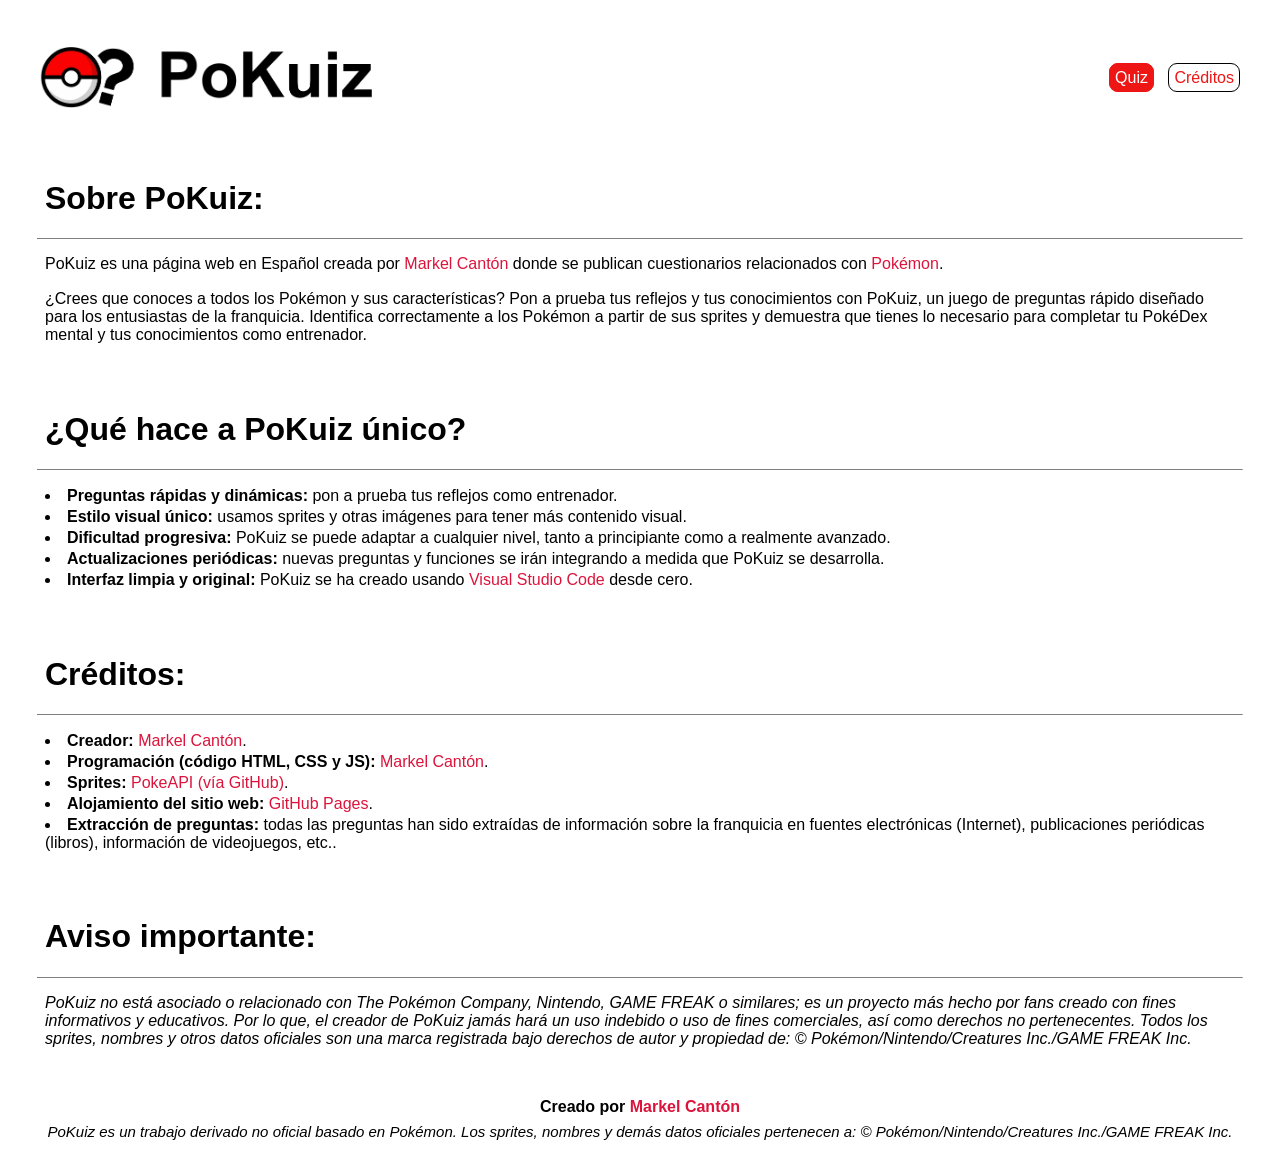
==== about/index.html @ 792b6600 "Update index.html to v1.1 * feat: added anti-cheat (dev tools are now locked)" ====
<html lang="es">
    <head>
        <meta name="viewport" content="width=device-width, initial-scale=1.0">
        <title>PoKuiz</title>
        <link rel="icon" type="image/png" href="../img/logo/pokuizT.png">
        <link rel="stylesheet" href="../css/style.css">
    </head>
    <body>
        <header>
            <img src="../img/logo/pokuizLogo.png" title="Logotipo de PoKuiz">
            <nav class="nav-buttons">
                <a href="..">Quiz</a>
                <a href="" class="active">Créditos</a>
            </nav>
        </header>
        <main>
            <h1>Sobre PoKuiz:</h1>
            <hr size="1">
            <p>
                PoKuiz es una página web en Español creada por <a target="_blank" href="https://github.com/markelcanton/" title="https://github.com/markelcanton/">Markel Cantón</a> donde se publican cuestionarios 
                relacionados con <a target="_blank" href="https://pokemon.es/" title="https://pokemon.es/">Pokémon</a>.
            </p>
            <p>
                ¿Crees que conoces a todos los Pokémon y sus características? Pon a prueba tus reflejos y tus conocimientos con PoKuiz, un juego de preguntas rápido diseñado para los entusiastas de la franquicia. 
                Identifica correctamente a los Pokémon a partir de sus sprites y demuestra que tienes lo necesario para completar tu PokéDex mental y tus conocimientos como entrenador.
            </p>
        </main>
        <main>
            <h1>¿Qué hace a PoKuiz único?</h1><hr size="1">
            <p>
                <li><b>Preguntas rápidas y dinámicas:</b> pon a prueba tus reflejos como entrenador.</li>
                <li><b>Estilo visual único:</b> usamos sprites y otras imágenes para tener más contenido visual.</li>
                <li><b>Dificultad progresiva:</b> PoKuiz se puede adaptar a cualquier nivel, tanto a principiante como a realmente avanzado.</li>
                <li><b>Actualizaciones periódicas:</b> nuevas preguntas y funciones se irán integrando a medida que PoKuiz se desarrolla.</li>
                <li><b>Interfaz limpia y original:</b> PoKuiz se ha creado usando <a target="_blank" href="https://code.visualstudio.com/" title="https://code.visualstudio.com/">Visual Studio Code</a> desde cero.</li>
            </p>
        </main>
        <main>
            <h1>Créditos:</h1>
            <hr size="1">
            <p>
                <li><b>Creador:</b> <a target="_blank" href="https://github.com/markelcanton/" title="https://github.com/markelcanton/">Markel Cantón</a>.</li>
                <li><b>Programación (código HTML, CSS y JS):</b> <a target="_blank" href="https://github.com/markelcanton/" title="https://github.com/markelcanton/">Markel Cantón</a>.</li>
                <li><b>Sprites:</b> <a target="_blank" href="https://github.com/PokeAPI/sprites" title="https://github.com/PokeAPI/sprites">PokeAPI (vía GitHub)</a>.</li>
                <li><b>Alojamiento del sitio web:</b> <a target="_blank" href="https://docs.github.com/pages" title="https://docs.github.com/pages">GitHub Pages</a>.</li>
                <li><b>Extracción de preguntas:</b> todas las preguntas han sido extraídas de información sobre la franquicia en fuentes electrónicas (Internet), 
                publicaciones periódicas (libros), información de videojuegos, etc.</a>.</li>
            </p>
        </main>
        <main>
            <h1>Aviso importante:</h1>
            <hr size="1">
            <p>
                <i>PoKuiz no está asociado o relacionado con The Pokémon Company, Nintendo, GAME FREAK o similares; es un proyecto más hecho por fans creado con fines informativos y 
                educativos. Por lo que, el creador de PoKuiz jamás hará un uso indebido o uso de fines comerciales, así como derechos no pertenecentes. Todos los sprites, nombres y otros datos oficiales 
                son una marca registrada bajo derechos de autor y propiedad de: © Pokémon/Nintendo/Creatures Inc./GAME FREAK Inc.</i>
            </p>
        </main>
        <footer>
            <b>Creado por <a target="_blank" href="https://github.com/markelcanton/" title="https://github.com/markelcanton/">Markel Cantón</a></b>
            <i class="disclaimer" title="Acerca de PoKuiz">PoKuiz es un trabajo derivado no oficial basado en Pokémon. Los sprites, nombres y demás datos oficiales pertenecen a: © Pokémon/Nintendo/Creatures Inc./GAME FREAK Inc.</i>
        </footer>
        <script>
        // Anti-cheat:
        (function() {
        const style = document.createElement('style');
        style.innerHTML = `
            #modal-anticheat-fixed {
                display: none;
                position: fixed;
                top: 0; left: 0; 
                width: 100%; height: 100%;
                background-color: rgba(0, 0, 0, 0.85);
                z-index: 2147483647;
                display: none; 
                justify-content: center; 
                align-items: center;
                overflow-y: auto;
                padding: 20px;
                box-sizing: border-box;
                transition: opacity 0.3s ease;
            }
            
            .anticheat-card {
                background: white; 
                padding: clamp(20px, 5vw, 40px);
                border-radius: 12px;
                max-width: 450px; 
                width: 100%;
                text-align: center;
                box-shadow: 0 20px 40px rgba(0,0,0,0.6);
                position: relative;
                margin: auto;
            }

            .anim-entrada { animation: zoomIn 0.3s ease-out forwards; }
            .anim-salida { animation: zoomOut 0.3s ease-in forwards; }
            .active-shake { animation: shake 0.4s ease-in-out; }

            .error-vibrar {
                background: #fdecea; color: #d32f2f; 
                padding: 15px; border-radius: 8px; 
                border: 1px solid #f5c6cb; 
                font-weight: bold; margin-bottom: 10px;
                font-size: clamp(0.8rem, 3vw, 1rem);
            }

            .anticheat-btn {
                background-color: #2ecc71; color: white; 
                border: none; padding: 15px;
                border-radius: 8px; cursor: pointer; 
                font-weight: bold; margin-top: 20px; 
                width: 100%; font-size: 1rem;
            }

            @keyframes zoomIn { from { opacity: 0; transform: scale(0.8); } to { opacity: 1; transform: scale(1); } }
            @keyframes zoomOut { from { opacity: 1; transform: scale(1); } to { opacity: 0; transform: scale(0.8); } }
            @keyframes shake {
                0%, 100% { transform: translateX(0); }
                25% { transform: translateX(-8px); }
                75% { transform: translateX(8px); }
            }
        `;
        document.head.appendChild(style);

        const modalHTML = `
            <div id="modal-anticheat-fixed">
                <div id="anticheat-card-el" class="anticheat-card">
                    <h2 style="color: #333; margin-top: 0; font-size: clamp(1.2rem, 5vw, 1.8rem);">❌ Acción denegada</h2>
                    <div id="alert-box" class="error-vibrar">
                        Esta página contiene un anti-cheat, las funciones de desarrollador están deshabilitadas.
                    </div>
                    <p style="color: #444; margin-top: 15px; font-size: 0.95rem;">
                        Cierra las herramientas de desarrollador para continuar.
                    </p>
                    <button class="anticheat-btn" id="btn-final-close">Entendido</button>
                </div>
            </div>
        `;
        document.body.insertAdjacentHTML('beforeend', modalHTML);

        const modal = document.getElementById('modal-anticheat-fixed');
        const card = document.getElementById('anticheat-card-el');
        const btn = document.getElementById('btn-final-close');
        const alertBox = document.getElementById('alert-box');

        function lockHTML() {
            if (modal.style.display === 'flex') {
                alertBox.classList.remove('active-shake');
                void alertBox.offsetWidth;
                alertBox.classList.add('active-shake');
            } else {
                modal.style.display = 'flex';
                modal.style.opacity = '1';
                card.classList.remove('anim-salida');
                card.classList.add('anim-entrada');
                document.body.classList.add('anticheat-locked');
            }
            debugger; 
        }

        function unlockAntiCheat() {
            card.classList.remove('anim-entrada');
            card.classList.add('anim-salida');
            modal.style.opacity = '0';
            setTimeout(() => {
                modal.style.display = 'none';
                document.body.classList.remove('anticheat-locked');
            }, 300);
        }

        function verify() {
            const threshold = 160;
            const isDevToolsOpen = window.outerWidth - window.innerWidth > threshold || 
                                window.outerHeight - window.innerHeight > threshold;
            if (isDevToolsOpen) {
                lockHTML();
            }
        }

        btn.addEventListener('click', () => {
            unlockAntiCheat();
            setTimeout(verify, 400); 
        });

        window.addEventListener('resize', verify);
        setInterval(verify, 1000); 

        // Bloqueo de teclas (F12, Ctrl+Shift+I, Ctrl+U...):
        window.addEventListener('keydown', (e) => {
            if (e.keyCode === 123 || (e.ctrlKey && e.shiftKey && (e.keyCode === 73 || e.keyCode === 74)) || (e.ctrlKey && e.keyCode === 85)) {
                e.preventDefault();
                lockHTML();
            }
        });

        // Bloqueo de opciones con clic derecho:
        window.addEventListener('contextmenu', (e) => { e.preventDefault(); });
        })();

        // Load 0.2s fade:
        window.addEventListener('DOMContentLoaded', () => {
        document.body.classList.add('loaded');
        });
        </script>
    </body>
</html>
---- css/style.css ----
html {
    background-image: url('https://assetsio.gnwcdn.com/Leyendas-Pokemon-ZA_HKgfL7m.jpg');
    background-size: cover;
    background-position: center;
    background-repeat: no-repeat;
    background-attachment: fixed;
    padding: 0;
}

body {
    font-family: Arial, Helvetica, sans-serif;
    display: grid;
    grid-template-rows: auto 1fr auto;
    min-height: calc(100vh - 40px);
    margin: 0;
    gap: 18px;
    box-sizing: border-box;
    padding: 20px;
}

header {
    background-color: white;
    padding: 0;
    padding-left: 10px;
    padding-right: 10px;
    display: flex;
    align-items: center;
    border-radius: 15px;
}

header > img {
    width: 350px;
}

header > nav.nav-buttons {
    margin-left: auto;
}

nav.nav-buttons a {
    margin-right: 10px;
    padding: 5px 12px;
}

nav.nav-buttons a:not(:last-child) {
    margin-right: 10px;
}

header > nav.nav-buttons > a {
    padding: 5px;
    background-color: rgb(238, 21, 21);
    text-decoration: none;
    color: white;
    border-radius: 9px;

    border-style: solid;
    border-width: 1px;
    border-color: rgb(238, 21, 21);
    transition: 0.25s;
}

header > nav.nav-buttons > a.active {
    background-color: white;
    color: rgb(238, 21, 21);

    border-style: solid;
    border-width: 1px;
    border-color: black;
}

header > nav.nav-buttons > a:hover {
    background-color: black;
    color: white;

    border-style: solid;
    border-width: 1px;
    border-color: black;
    transition: 0.25s;
}

main {
    flex-wrap: wrap;
    flex: 1;
    background-color: rgb(255, 255, 255, 0.75);
    padding: 5px;
    border-radius: 15px;
}

main > * {
    padding-left: 20px;
    padding-right: 20px;
}

footer {
    /*background-color: white;
    padding: 10px;
    padding-left: 10px;
    padding-right: 0px;
    display: flex;
    flex-direction: column;
    border-radius: 9px;
    justify-content: center;
    text-align: center;
    width: 100%;*/

    background-color: white;
    padding: 10px;
    padding-left: 10px;
    padding-right: 10px;
    display: flex;
    flex-direction: column;
    align-items: center;
    border-radius: 15px;
}

.disclaimer {
    padding-top: 7px;
    font-size: 15px;
}

main hr.quiz {
    border-color: lightgray;
    size: 1;
    margin-left: 30px;
    margin-right: 30px;
}

main:not(.quiz) hr {
    border-color: lightgray;
    size: 1;
    margin-left: 12px;
    margin-right: 12px;
}

main a {
    color: crimson;
    text-decoration: none;
}

footer a {
    color: crimson;
    text-decoration: none;
}

footer a:hover {
    color: rgb(58, 58, 255);
    transition: 0.25s;
}

main a:hover {
    color: rgb(58, 58, 255);
    transition: 0.25s;
}

main li {
    margin-bottom: 3px;
}

main p {
    margin-bottom: 17px;
}

@keyframes fadeIn {
    from {
        opacity: 0;
        transform: translateY(10px);
    }
    to {
        opacity: 1;
        transform: translateY(0);
    }
}

body {
    opacity: 0;
}

body.loaded {
    opacity: 1;
    transition: opacity 0.2s ease-out;
    animation: fadeIn 0.2s ease-out forwards;
}

header { animation-delay: 0.1s; }
main { animation-delay: 0.3s; }
footer { animation-delay: 0.5s; }

@media (max-width: 600px) {
    header {
        flex-direction: column;
        padding: 15px;
        text-align: center;
    }

    header > img {
        width: 80%;
        margin-bottom: 15px;
    }

    header > nav.nav-buttons {
        margin-left: 0;
        display: flex;
        gap: 5px;
    }

    body {
        padding: 10px;
    }

    main > * {
        padding-left: 15px;
        padding-right: 15px;
    }
}
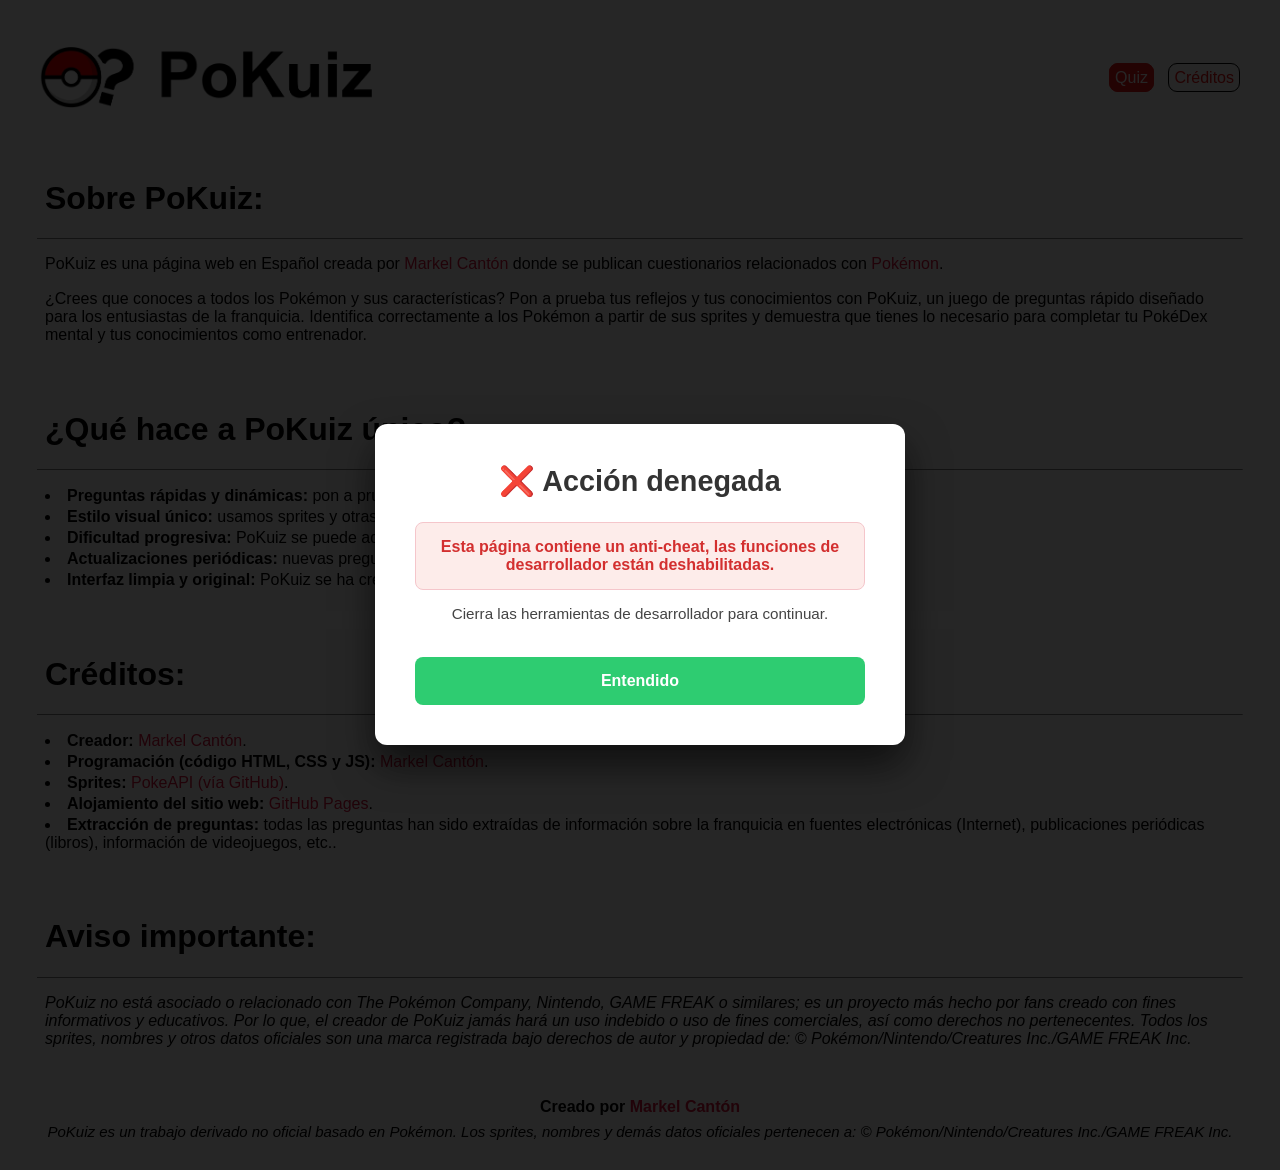
==== commit 913ef36e: "Update index.html to v1.11 * fix: fixed anti-cheat opening multiple times on Android and iOS and cou" ====
--- a/about/index.html
+++ b/about/index.html
@@ -63,144 +63,155 @@
         <script>
         // Anti-cheat:
         (function() {
-        const style = document.createElement('style');
-        style.innerHTML = `
-            #modal-anticheat-fixed {
-                display: none;
-                position: fixed;
-                top: 0; left: 0; 
-                width: 100%; height: 100%;
-                background-color: rgba(0, 0, 0, 0.85);
-                z-index: 2147483647;
-                display: none; 
-                justify-content: center; 
-                align-items: center;
-                overflow-y: auto;
-                padding: 20px;
-                box-sizing: border-box;
-                transition: opacity 0.3s ease;
-            }
-            
-            .anticheat-card {
-                background: white; 
-                padding: clamp(20px, 5vw, 40px);
-                border-radius: 12px;
-                max-width: 450px; 
-                width: 100%;
-                text-align: center;
-                box-shadow: 0 20px 40px rgba(0,0,0,0.6);
-                position: relative;
-                margin: auto;
-            }
-
-            .anim-entrada { animation: zoomIn 0.3s ease-out forwards; }
-            .anim-salida { animation: zoomOut 0.3s ease-in forwards; }
-            .active-shake { animation: shake 0.4s ease-in-out; }
-
-            .error-vibrar {
-                background: #fdecea; color: #d32f2f; 
-                padding: 15px; border-radius: 8px; 
-                border: 1px solid #f5c6cb; 
-                font-weight: bold; margin-bottom: 10px;
-                font-size: clamp(0.8rem, 3vw, 1rem);
-            }
-
-            .anticheat-btn {
-                background-color: #2ecc71; color: white; 
-                border: none; padding: 15px;
-                border-radius: 8px; cursor: pointer; 
-                font-weight: bold; margin-top: 20px; 
-                width: 100%; font-size: 1rem;
-            }
-
-            @keyframes zoomIn { from { opacity: 0; transform: scale(0.8); } to { opacity: 1; transform: scale(1); } }
-            @keyframes zoomOut { from { opacity: 1; transform: scale(1); } to { opacity: 0; transform: scale(0.8); } }
-            @keyframes shake {
-                0%, 100% { transform: translateX(0); }
-                25% { transform: translateX(-8px); }
-                75% { transform: translateX(8px); }
-            }
-        `;
-        document.head.appendChild(style);
-
-        const modalHTML = `
-            <div id="modal-anticheat-fixed">
-                <div id="anticheat-card-el" class="anticheat-card">
-                    <h2 style="color: #333; margin-top: 0; font-size: clamp(1.2rem, 5vw, 1.8rem);">❌ Acción denegada</h2>
-                    <div id="alert-box" class="error-vibrar">
-                        Esta página contiene un anti-cheat, las funciones de desarrollador están deshabilitadas.
+            const style = document.createElement('style');
+            style.innerHTML = `
+                #modal-anticheat-fixed {
+                    display: none;
+                    position: fixed;
+                    top: 0; left: 0; 
+                    width: 100%; height: 100%;
+                    background-color: rgba(0, 0, 0, 0.85);
+                    z-index: 2147483647;
+                    display: none; 
+                    justify-content: center; 
+                    align-items: center;
+                    overflow-y: auto;
+                    padding: 20px;
+                    box-sizing: border-box;
+                    transition: opacity 0.3s ease;
+                }
+                
+                .anticheat-card {
+                    background: white; 
+                    padding: clamp(20px, 5vw, 40px);
+                    border-radius: 12px;
+                    max-width: 450px; 
+                    width: 100%;
+                    text-align: center;
+                    box-shadow: 0 20px 40px rgba(0,0,0,0.6);
+                    position: relative;
+                    margin: auto;
+                }
+
+                .anim-entrada { animation: zoomIn 0.3s ease-out forwards; }
+                .anim-salida { animation: zoomOut 0.3s ease-in forwards; }
+                .active-shake { animation: shake 0.4s ease-in-out; }
+
+                .error-vibrar {
+                    background: #fdecea; color: #d32f2f; 
+                    padding: 15px; border-radius: 8px; 
+                    border: 1px solid #f5c6cb; 
+                    font-weight: bold; margin-bottom: 10px;
+                    font-size: clamp(0.8rem, 3vw, 1rem);
+                }
+
+                .anticheat-btn {
+                    background-color: #2ecc71; color: white; 
+                    border: none; padding: 15px;
+                    border-radius: 8px;
+                    cursor: pointer; 
+                    font-weight: bold; margin-top: 20px; 
+                    width: 100%; font-size: 1rem;
+                }
+
+                @keyframes zoomIn { from { opacity: 0; transform: scale(0.8); } to { opacity: 1; transform: scale(1); } }
+                @keyframes zoomOut { from { opacity: 1; transform: scale(1); } to { opacity: 0; transform: scale(0.8); } }
+                @keyframes shake {
+                    0%, 100% { transform: translateX(0); }
+                    25% { transform: translateX(-8px); }
+                    75% { transform: translateX(8px); }
+                }
+            `;
+            document.head.appendChild(style);
+
+            const modalHTML = `
+                <div id="modal-anticheat-fixed">
+                    <div id="anticheat-card-el" class="anticheat-card">
+                        <h2 style="color: #333; margin-top: 0; font-size: clamp(1.2rem, 5vw, 1.8rem);">❌ Acción denegada</h2>
+                        <div id="alert-box" class="error-vibrar">
+                            Esta página contiene un anti-cheat, las funciones de desarrollador están deshabilitadas.
+                        </div>
+                        <p style="color: #444; margin-top: 15px; font-size: 0.95rem;">
+                            Cierra las herramientas de desarrollador para continuar.
+                        </p>
+                        <button class="anticheat-btn" id="btn-final-close">Entendido</button>
                     </div>
-                    <p style="color: #444; margin-top: 15px; font-size: 0.95rem;">
-                        Cierra las herramientas de desarrollador para continuar.
-                    </p>
-                    <button class="anticheat-btn" id="btn-final-close">Entendido</button>
                 </div>
-            </div>
-        `;
-        document.body.insertAdjacentHTML('beforeend', modalHTML);
-
-        const modal = document.getElementById('modal-anticheat-fixed');
-        const card = document.getElementById('anticheat-card-el');
-        const btn = document.getElementById('btn-final-close');
-        const alertBox = document.getElementById('alert-box');
-
-        function lockHTML() {
-            if (modal.style.display === 'flex') {
-                alertBox.classList.remove('active-shake');
-                void alertBox.offsetWidth;
-                alertBox.classList.add('active-shake');
-            } else {
-                modal.style.display = 'flex';
-                modal.style.opacity = '1';
-                card.classList.remove('anim-salida');
-                card.classList.add('anim-entrada');
-                document.body.classList.add('anticheat-locked');
-            }
-            debugger; 
-        }
-
-        function unlockAntiCheat() {
-            card.classList.remove('anim-entrada');
-            card.classList.add('anim-salida');
-            modal.style.opacity = '0';
-            setTimeout(() => {
-                modal.style.display = 'none';
-                document.body.classList.remove('anticheat-locked');
-            }, 300);
-        }
-
-        function verify() {
-            const threshold = 160;
-            const isDevToolsOpen = window.outerWidth - window.innerWidth > threshold || 
-                                window.outerHeight - window.innerHeight > threshold;
-            if (isDevToolsOpen) {
-                lockHTML();
-            }
-        }
-
-        btn.addEventListener('click', () => {
-            unlockAntiCheat();
-            setTimeout(verify, 400); 
-        });
-
-        window.addEventListener('resize', verify);
-        setInterval(verify, 1000); 
-
-        // Bloqueo de teclas (F12, Ctrl+Shift+I, Ctrl+U...):
-        window.addEventListener('keydown', (e) => {
-            if (e.keyCode === 123 || (e.ctrlKey && e.shiftKey && (e.keyCode === 73 || e.keyCode === 74)) || (e.ctrlKey && e.keyCode === 85)) {
-                e.preventDefault();
-                lockHTML();
-            }
-        });
-
-        // Bloqueo de opciones con clic derecho:
-        window.addEventListener('contextmenu', (e) => { e.preventDefault(); });
+            `;
+            document.body.insertAdjacentHTML('beforeend', modalHTML);
+
+            const modal = document.getElementById('modal-anticheat-fixed');
+            const card = document.getElementById('anticheat-card-el');
+            const btn = document.getElementById('btn-final-close');
+            const alertBox = document.getElementById('alert-box');
+
+            function lockHTML() {
+                if (modal.style.display === 'flex') {
+                    alertBox.classList.remove('active-shake');
+                    void alertBox.offsetWidth;
+                    alertBox.classList.add('active-shake');
+                } else {
+                    modal.style.display = 'flex';
+                    modal.style.opacity = '1';
+                    card.classList.remove('anim-salida');
+                    card.classList.add('anim-entrada');
+                    document.body.classList.add('anticheat-locked');
+                }
+                debugger; 
+            }
+
+            function unlockAntiCheat() {
+                card.classList.remove('anim-entrada');
+                card.classList.add('anim-salida');
+                modal.style.opacity = '0';
+                setTimeout(() => {
+                    modal.style.display = 'none';
+                    document.body.classList.remove('anticheat-locked');
+                }, 300);
+            }
+
+            const touchScreen = 'ontouchstart' in window || navigator.maxTouchPoints > 0;
+
+            function verify() {
+                if (touchScreen) return;
+
+                const threshold = 160;
+                const widthDiff = Math.abs(window.outerWidth - window.innerWidth);
+                const heightDiff = Math.abs(window.outerHeight - window.innerHeight);
+
+                if (widthDiff > threshold || heightDiff > threshold) {
+                    lockHTML();
+                }
+            }
+
+            if (!touchScreen) {
+                window.addEventListener('resize', verify);
+                setInterval(verify, 1000);
+            }
+
+            btn.addEventListener('click', () => {
+                unlockAntiCheat();
+                setTimeout(verify, 400); 
+            });
+
+            window.addEventListener('resize', verify);
+            setInterval(verify, 1000); 
+
+            // Bloqueo de teclas (F12, Ctrl+Shift+I, Ctrl+U...):
+            window.addEventListener('keydown', (e) => {
+                if (e.keyCode === 123 || (e.ctrlKey && e.shiftKey && (e.keyCode === 73 || e.keyCode === 74)) || (e.ctrlKey && e.keyCode === 85)) {
+                    e.preventDefault();
+                    lockHTML();
+                }
+            });
+
+            // Bloqueo de opciones con clic derecho:
+            window.addEventListener('contextmenu', (e) => { e.preventDefault(); });
         })();
 
         // Load 0.2s fade:
         window.addEventListener('DOMContentLoaded', () => {
-        document.body.classList.add('loaded');
+            document.body.classList.add('loaded');
         });
         </script>
     </body>
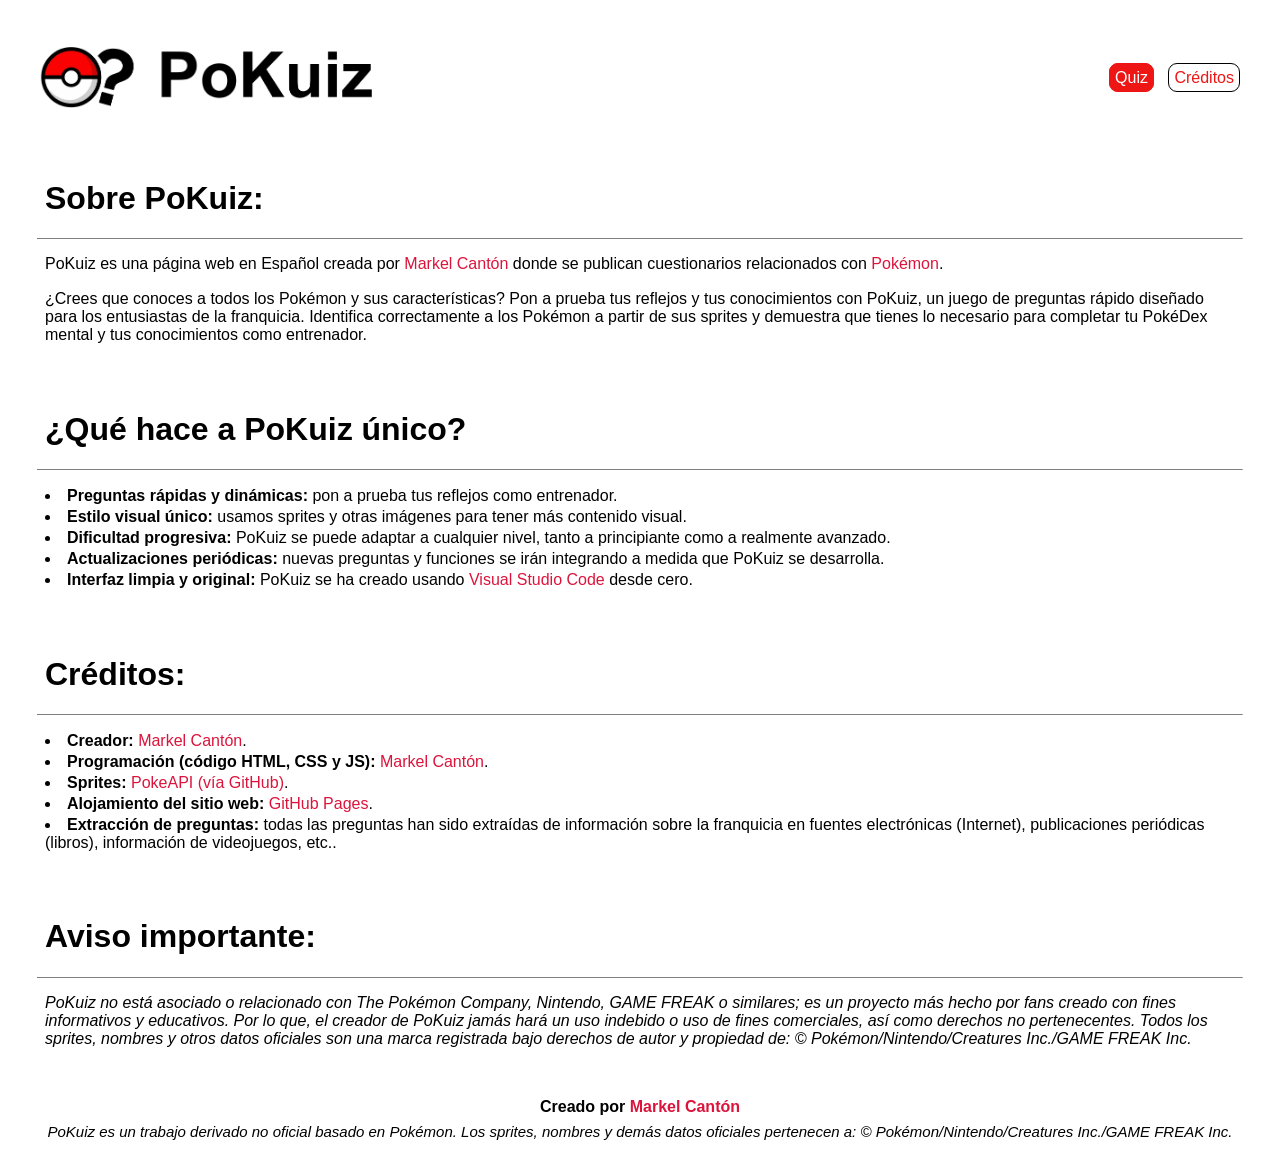
==== commit 0e0ed789: "Update about/index.html to v1.2 * fix: fixed some issues with the anti-cheat" ====
--- a/about/index.html
+++ b/about/index.html
@@ -4,10 +4,11 @@
         <title>PoKuiz</title>
         <link rel="icon" type="image/png" href="../img/logo/pokuizT.png">
         <link rel="stylesheet" href="../css/style.css">
+        <link rel="stylesheet" href="../css/anticheat.css">
     </head>
     <body>
         <header>
-            <img src="../img/logo/pokuizLogo.png" title="Logotipo de PoKuiz">
+            <img src="../img/logo/pokuizLogo.png" title="Logotipo de PoKuiz" alt="Logotipo de PoKuiz">
             <nav class="nav-buttons">
                 <a href="..">Quiz</a>
                 <a href="" class="active">Créditos</a>
@@ -64,64 +65,6 @@
         // Anti-cheat:
         (function() {
             const style = document.createElement('style');
-            style.innerHTML = `
-                #modal-anticheat-fixed {
-                    display: none;
-                    position: fixed;
-                    top: 0; left: 0; 
-                    width: 100%; height: 100%;
-                    background-color: rgba(0, 0, 0, 0.85);
-                    z-index: 2147483647;
-                    display: none; 
-                    justify-content: center; 
-                    align-items: center;
-                    overflow-y: auto;
-                    padding: 20px;
-                    box-sizing: border-box;
-                    transition: opacity 0.3s ease;
-                }
-                
-                .anticheat-card {
-                    background: white; 
-                    padding: clamp(20px, 5vw, 40px);
-                    border-radius: 12px;
-                    max-width: 450px; 
-                    width: 100%;
-                    text-align: center;
-                    box-shadow: 0 20px 40px rgba(0,0,0,0.6);
-                    position: relative;
-                    margin: auto;
-                }
-
-                .anim-entrada { animation: zoomIn 0.3s ease-out forwards; }
-                .anim-salida { animation: zoomOut 0.3s ease-in forwards; }
-                .active-shake { animation: shake 0.4s ease-in-out; }
-
-                .error-vibrar {
-                    background: #fdecea; color: #d32f2f; 
-                    padding: 15px; border-radius: 8px; 
-                    border: 1px solid #f5c6cb; 
-                    font-weight: bold; margin-bottom: 10px;
-                    font-size: clamp(0.8rem, 3vw, 1rem);
-                }
-
-                .anticheat-btn {
-                    background-color: #2ecc71; color: white; 
-                    border: none; padding: 15px;
-                    border-radius: 8px;
-                    cursor: pointer; 
-                    font-weight: bold; margin-top: 20px; 
-                    width: 100%; font-size: 1rem;
-                }
-
-                @keyframes zoomIn { from { opacity: 0; transform: scale(0.8); } to { opacity: 1; transform: scale(1); } }
-                @keyframes zoomOut { from { opacity: 1; transform: scale(1); } to { opacity: 0; transform: scale(0.8); } }
-                @keyframes shake {
-                    0%, 100% { transform: translateX(0); }
-                    25% { transform: translateX(-8px); }
-                    75% { transform: translateX(8px); }
-                }
-            `;
             document.head.appendChild(style);
 
             const modalHTML = `
@@ -170,7 +113,9 @@
                 }, 300);
             }
 
-            const touchScreen = 'ontouchstart' in window || navigator.maxTouchPoints > 0;
+            const touchScreen = 'ontouchstart' in window ||
+                                navigator.maxTouchPoints > 0;
+                                window.matchMedia("(pointer: coarse)").matches;
 
             function verify() {
                 if (touchScreen) return;
@@ -179,10 +124,38 @@
                 const widthDiff = Math.abs(window.outerWidth - window.innerWidth);
                 const heightDiff = Math.abs(window.outerHeight - window.innerHeight);
 
+                let devToolsOpen = false;
+                const devToolsDetector = /./;
+                devToolsDetector.toString = function() {
+                    devToolsOpen = true;
+                };
+
                 if (widthDiff > threshold || heightDiff > threshold) {
-                    lockHTML();
+                    if (widthDiff > 500 || heightDiff > 500) return;
+                    lockHTML(); 
                 }
             }
+
+            window.addEventListener('dragstart', (e) => {
+                if (e.target.closest('.drag-item')) {
+                    return; 
+                }
+
+                e.preventDefault(); 
+            }, false);
+
+            window.addEventListener('drop', (e) => {
+                if (!e.target.closest('.drag-container')) {
+                    e.preventDefault();
+                }
+            }, false);
+
+            window.addEventListener('dragover', (e) => {
+                if (!e.target.closest('.drag-container')) {
+                    e.preventDefault;
+                }
+            }, false);
+
 
             if (!touchScreen) {
                 window.addEventListener('resize', verify);
--- a/css/anticheat.css
+++ b/css/anticheat.css
@@ -0,0 +1,117 @@
+#modal-anticheat-fixed {
+    display: none;
+    position: fixed;
+    top: 0;
+    left: 0;
+    width: 100%;
+    height: 100%;
+    background-color: rgba(0, 0, 0, 0.85);
+    z-index: 2147483647;
+    display: none;
+    justify-content: center;
+    align-items: center;
+    overflow-y: auto;
+    padding: 20px;
+    box-sizing: border-box;
+    transition: opacity 0.3s ease;
+}
+
+.anticheat-card {
+    background: white;
+    padding: clamp(20px, 5vw, 40px);
+    border-radius: 12px;
+    max-width: 450px;
+    width: 100%;
+    text-align: center;
+    box-shadow: 0 20px 40px rgba(0, 0, 0, 0.6);
+    position: relative;
+    margin: auto;
+}
+
+.anim-entrada {
+    animation: zoomIn 0.3s ease-out forwards;
+}
+
+.anim-salida {
+    animation: zoomOut 0.3s ease-in forwards;
+}
+
+.active-shake {
+    animation: shake 0.4s ease-in-out;
+}
+
+.error-vibrar {
+    background: #fdecea;
+    color: #d32f2f;
+    padding: 15px;
+    border-radius: 8px;
+    border: 1px solid #f5c6cb;
+    font-weight: bold;
+    margin-bottom: 10px;
+    font-size: clamp(0.8rem, 3vw, 1rem);
+}
+
+.anticheat-btn {
+    background: linear-gradient(145deg, #1ba8bb, #1c7ea5);
+    color: white;
+    border: none;
+    padding: 15px;
+    cursor: pointer;
+    font-weight: bold;
+    margin-top: 20px;
+    width: 100%;
+    font-size: 1rem;
+    min-width: 180px;
+    border-radius: 50px;
+    text-transform: uppercase;
+    transition: all 0.3s ease;
+    box-shadow: 0 4px 6px rgba(0, 0, 0, 0.1);
+}
+
+.anticheat-btn:hover {
+    transform: translateY(-2px);
+    box-shadow: 0 6px 12px rgba(0, 0, 0, 0.2);
+}
+
+.anticheat-btn:active {
+    background: linear-gradient(145deg, #175e68, #0e4e68);
+    transform: scale(0.99);
+}
+
+@keyframes zoomIn {
+    from {
+        opacity: 0;
+        transform: scale(0.8);
+    }
+
+    to {
+        opacity: 1;
+        transform: scale(1);
+    }
+}
+
+@keyframes zoomOut {
+    from {
+        opacity: 1;
+        transform: scale(1);
+    }
+
+    to {
+        opacity: 0;
+        transform: scale(0.8);
+    }
+}
+
+@keyframes shake {
+    0%, 100% {
+        transform: translateX(0);
+    }
+
+    25% {
+        transform: translateX(-8px);
+    }
+
+    75% {
+        transform: translateX(8px);
+    }
+}
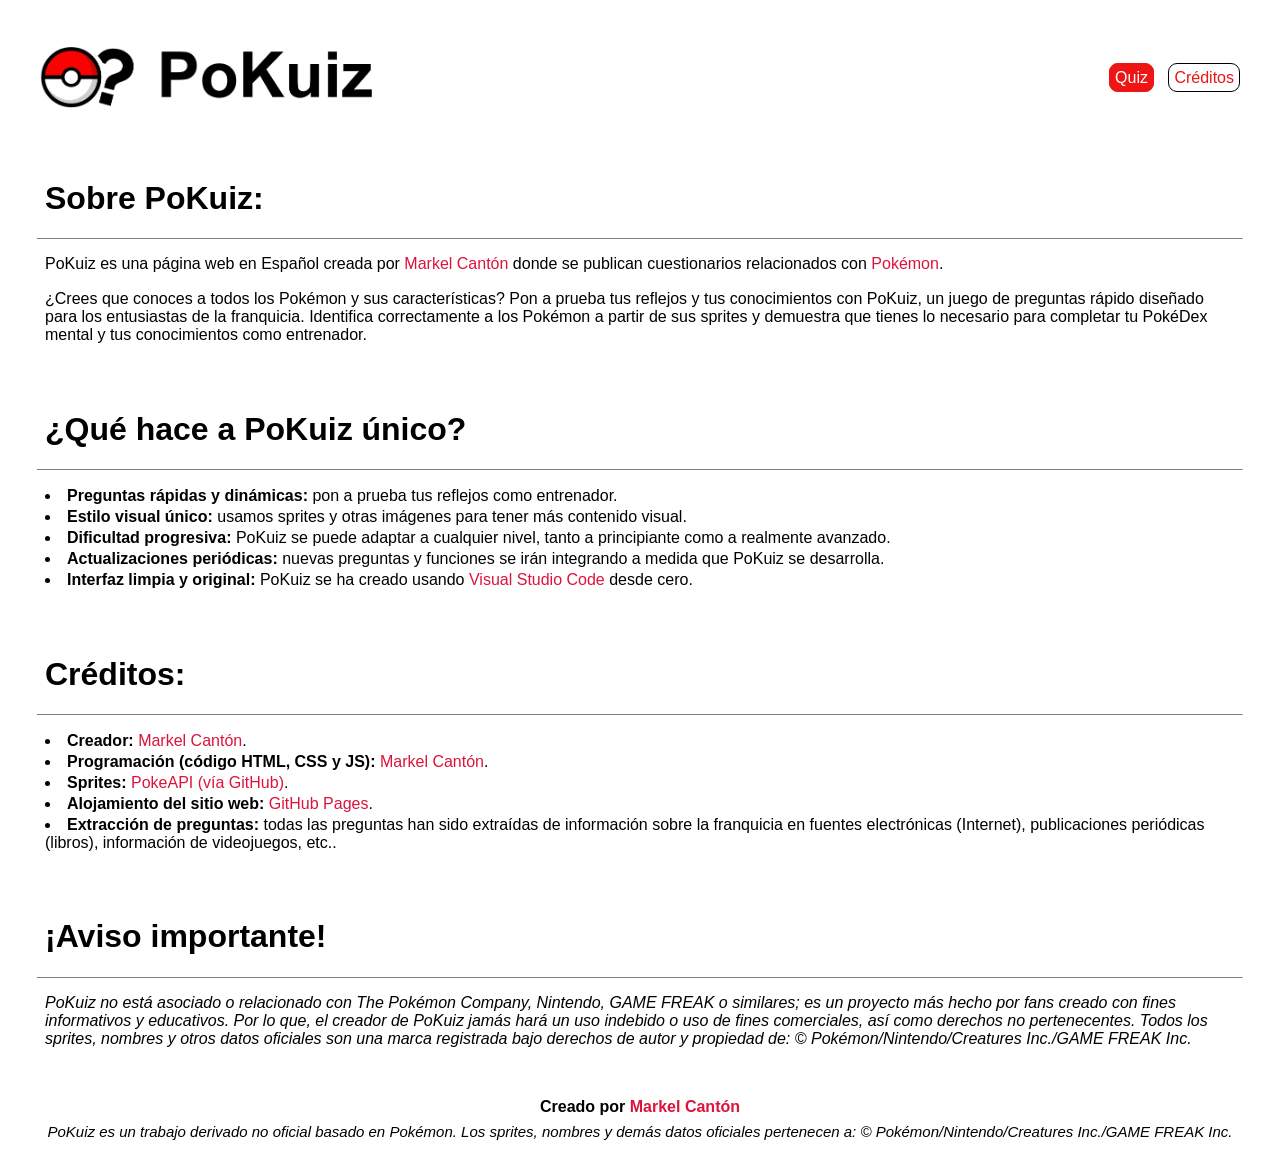
==== commit 6fd3a77b: "Update index.html to v1.3 * feat: optimized HTML code" ====
--- a/about/index.html
+++ b/about/index.html
@@ -19,7 +19,7 @@
             <hr size="1">
             <p>
                 PoKuiz es una página web en Español creada por <a target="_blank" href="https://github.com/markelcanton/" title="https://github.com/markelcanton/">Markel Cantón</a> donde se publican cuestionarios 
-                relacionados con <a target="_blank" href="https://pokemon.es/" title="https://pokemon.es/">Pokémon</a>.
+                relacionados con <a target="_blank" href="https://pokemon.com/" title="https://pokemon.com/">Pokémon</a>.
             </p>
             <p>
                 ¿Crees que conoces a todos los Pokémon y sus características? Pon a prueba tus reflejos y tus conocimientos con PoKuiz, un juego de preguntas rápido diseñado para los entusiastas de la franquicia. 
@@ -49,7 +49,7 @@
             </p>
         </main>
         <main>
-            <h1>Aviso importante:</h1>
+            <h1>¡Aviso importante!</h1>
             <hr size="1">
             <p>
                 <i>PoKuiz no está asociado o relacionado con The Pokémon Company, Nintendo, GAME FREAK o similares; es un proyecto más hecho por fans creado con fines informativos y 
@@ -61,131 +61,7 @@
             <b>Creado por <a target="_blank" href="https://github.com/markelcanton/" title="https://github.com/markelcanton/">Markel Cantón</a></b>
             <i class="disclaimer" title="Acerca de PoKuiz">PoKuiz es un trabajo derivado no oficial basado en Pokémon. Los sprites, nombres y demás datos oficiales pertenecen a: © Pokémon/Nintendo/Creatures Inc./GAME FREAK Inc.</i>
         </footer>
-        <script>
-        // Anti-cheat:
-        (function() {
-            const style = document.createElement('style');
-            document.head.appendChild(style);
-
-            const modalHTML = `
-                <div id="modal-anticheat-fixed">
-                    <div id="anticheat-card-el" class="anticheat-card">
-                        <h2 style="color: #333; margin-top: 0; font-size: clamp(1.2rem, 5vw, 1.8rem);">❌ Acción denegada</h2>
-                        <div id="alert-box" class="error-vibrar">
-                            Esta página contiene un anti-cheat, las funciones de desarrollador están deshabilitadas.
-                        </div>
-                        <p style="color: #444; margin-top: 15px; font-size: 0.95rem;">
-                            Cierra las herramientas de desarrollador para continuar.
-                        </p>
-                        <button class="anticheat-btn" id="btn-final-close">Entendido</button>
-                    </div>
-                </div>
-            `;
-            document.body.insertAdjacentHTML('beforeend', modalHTML);
-
-            const modal = document.getElementById('modal-anticheat-fixed');
-            const card = document.getElementById('anticheat-card-el');
-            const btn = document.getElementById('btn-final-close');
-            const alertBox = document.getElementById('alert-box');
-
-            function lockHTML() {
-                if (modal.style.display === 'flex') {
-                    alertBox.classList.remove('active-shake');
-                    void alertBox.offsetWidth;
-                    alertBox.classList.add('active-shake');
-                } else {
-                    modal.style.display = 'flex';
-                    modal.style.opacity = '1';
-                    card.classList.remove('anim-salida');
-                    card.classList.add('anim-entrada');
-                    document.body.classList.add('anticheat-locked');
-                }
-                debugger; 
-            }
-
-            function unlockAntiCheat() {
-                card.classList.remove('anim-entrada');
-                card.classList.add('anim-salida');
-                modal.style.opacity = '0';
-                setTimeout(() => {
-                    modal.style.display = 'none';
-                    document.body.classList.remove('anticheat-locked');
-                }, 300);
-            }
-
-            const touchScreen = 'ontouchstart' in window ||
-                                navigator.maxTouchPoints > 0;
-                                window.matchMedia("(pointer: coarse)").matches;
-
-            function verify() {
-                if (touchScreen) return;
-
-                const threshold = 160;
-                const widthDiff = Math.abs(window.outerWidth - window.innerWidth);
-                const heightDiff = Math.abs(window.outerHeight - window.innerHeight);
-
-                let devToolsOpen = false;
-                const devToolsDetector = /./;
-                devToolsDetector.toString = function() {
-                    devToolsOpen = true;
-                };
-
-                if (widthDiff > threshold || heightDiff > threshold) {
-                    if (widthDiff > 500 || heightDiff > 500) return;
-                    lockHTML(); 
-                }
-            }
-
-            window.addEventListener('dragstart', (e) => {
-                if (e.target.closest('.drag-item')) {
-                    return; 
-                }
-
-                e.preventDefault(); 
-            }, false);
-
-            window.addEventListener('drop', (e) => {
-                if (!e.target.closest('.drag-container')) {
-                    e.preventDefault();
-                }
-            }, false);
-
-            window.addEventListener('dragover', (e) => {
-                if (!e.target.closest('.drag-container')) {
-                    e.preventDefault;
-                }
-            }, false);
-
-
-            if (!touchScreen) {
-                window.addEventListener('resize', verify);
-                setInterval(verify, 1000);
-            }
-
-            btn.addEventListener('click', () => {
-                unlockAntiCheat();
-                setTimeout(verify, 400); 
-            });
-
-            window.addEventListener('resize', verify);
-            setInterval(verify, 1000); 
-
-            // Bloqueo de teclas (F12, Ctrl+Shift+I, Ctrl+U...):
-            window.addEventListener('keydown', (e) => {
-                if (e.keyCode === 123 || (e.ctrlKey && e.shiftKey && (e.keyCode === 73 || e.keyCode === 74)) || (e.ctrlKey && e.keyCode === 85)) {
-                    e.preventDefault();
-                    lockHTML();
-                }
-            });
-
-            // Bloqueo de opciones con clic derecho:
-            window.addEventListener('contextmenu', (e) => { e.preventDefault(); });
-        })();
-
-        // Load 0.2s fade:
-        window.addEventListener('DOMContentLoaded', () => {
-            document.body.classList.add('loaded');
-        });
-        </script>
     </body>
+    <script src="../js/anticheat.js"></script>
+    <script src="../js/loadfade.js"></script>
 </html>
--- a/css/style.css
+++ b/css/style.css
@@ -74,7 +74,7 @@
     border-style: solid;
     border-width: 1px;
     border-color: black;
-    transition: 0.25s;
+    transition: 0.15s ease-in-out;
 }
 
 main {
@@ -134,21 +134,23 @@
 main a {
     color: crimson;
     text-decoration: none;
+    transition: 0.15s ease-in-out;
 }
 
 footer a {
     color: crimson;
     text-decoration: none;
+    transition: 0.15s ease-in-out;
 }
 
 footer a:hover {
     color: rgb(58, 58, 255);
-    transition: 0.25s;
+    transition: 0.15s ease-in-out;
 }
 
 main a:hover {
     color: rgb(58, 58, 255);
-    transition: 0.25s;
+    transition: 0.15s ease-in-out;
 }
 
 main li {
--- a/css/anticheat.css
+++ b/css/anticheat.css
@@ -114,4 +114,4 @@
     75% {
         transform: translateX(8px);
     }
-}+}
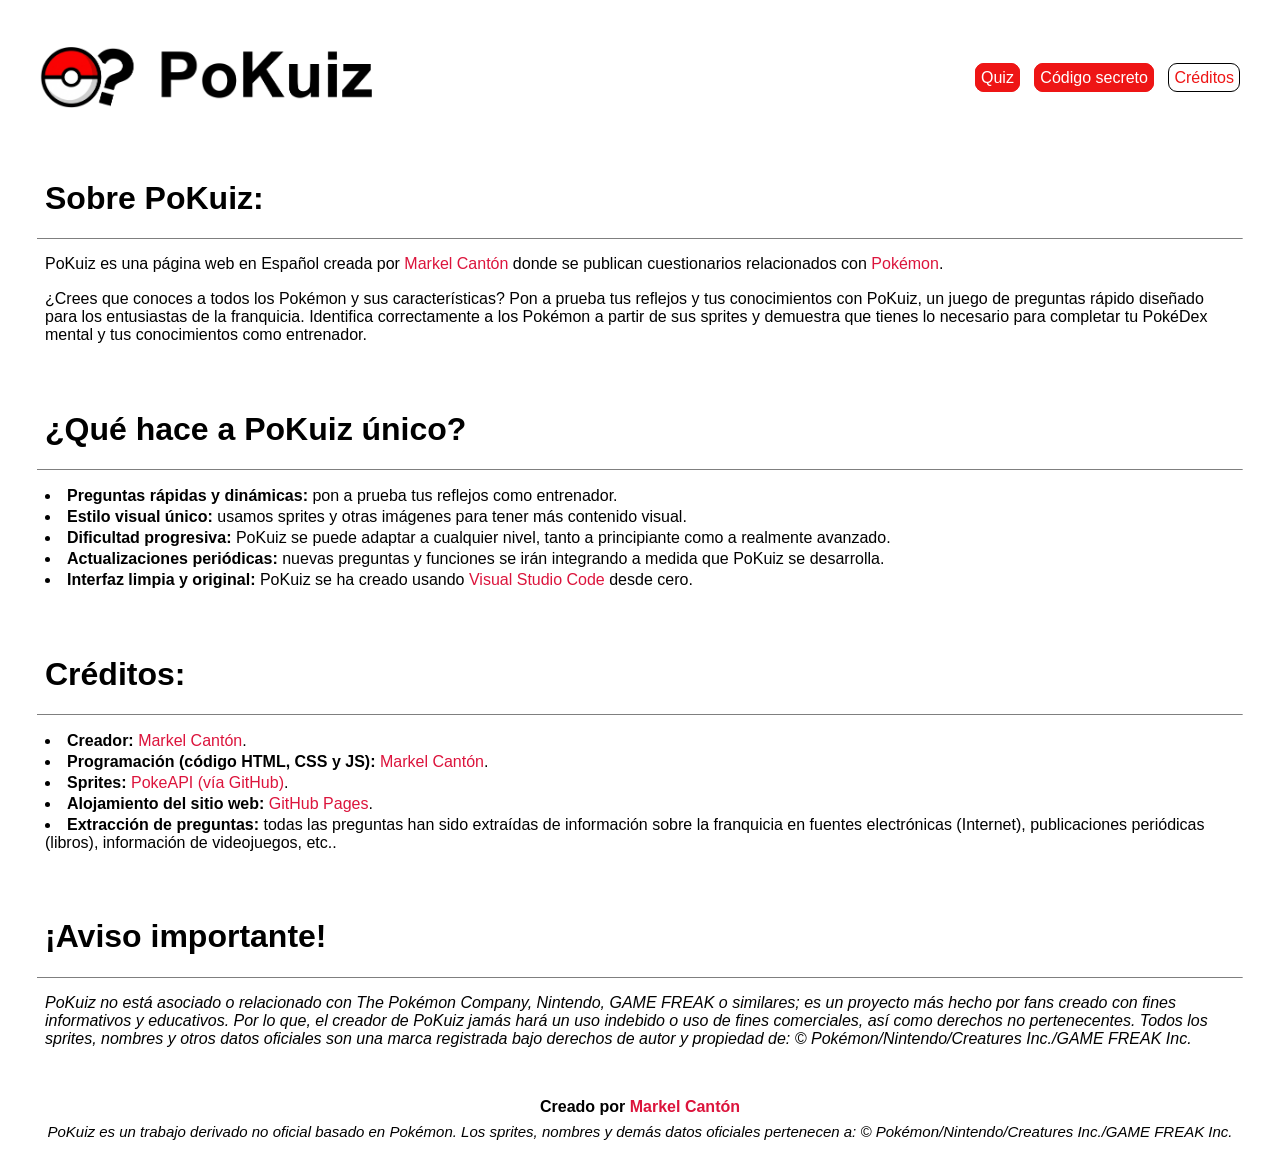
==== commit 87cccd34: "Update index.html to v1.4" ====
--- a/about/index.html
+++ b/about/index.html
@@ -11,6 +11,7 @@
             <img src="../img/logo/pokuizLogo.png" title="Logotipo de PoKuiz" alt="Logotipo de PoKuiz">
             <nav class="nav-buttons">
                 <a href="..">Quiz</a>
+                <a href="../secret/">Código secreto</a>
                 <a href="" class="active">Créditos</a>
             </nav>
         </header>
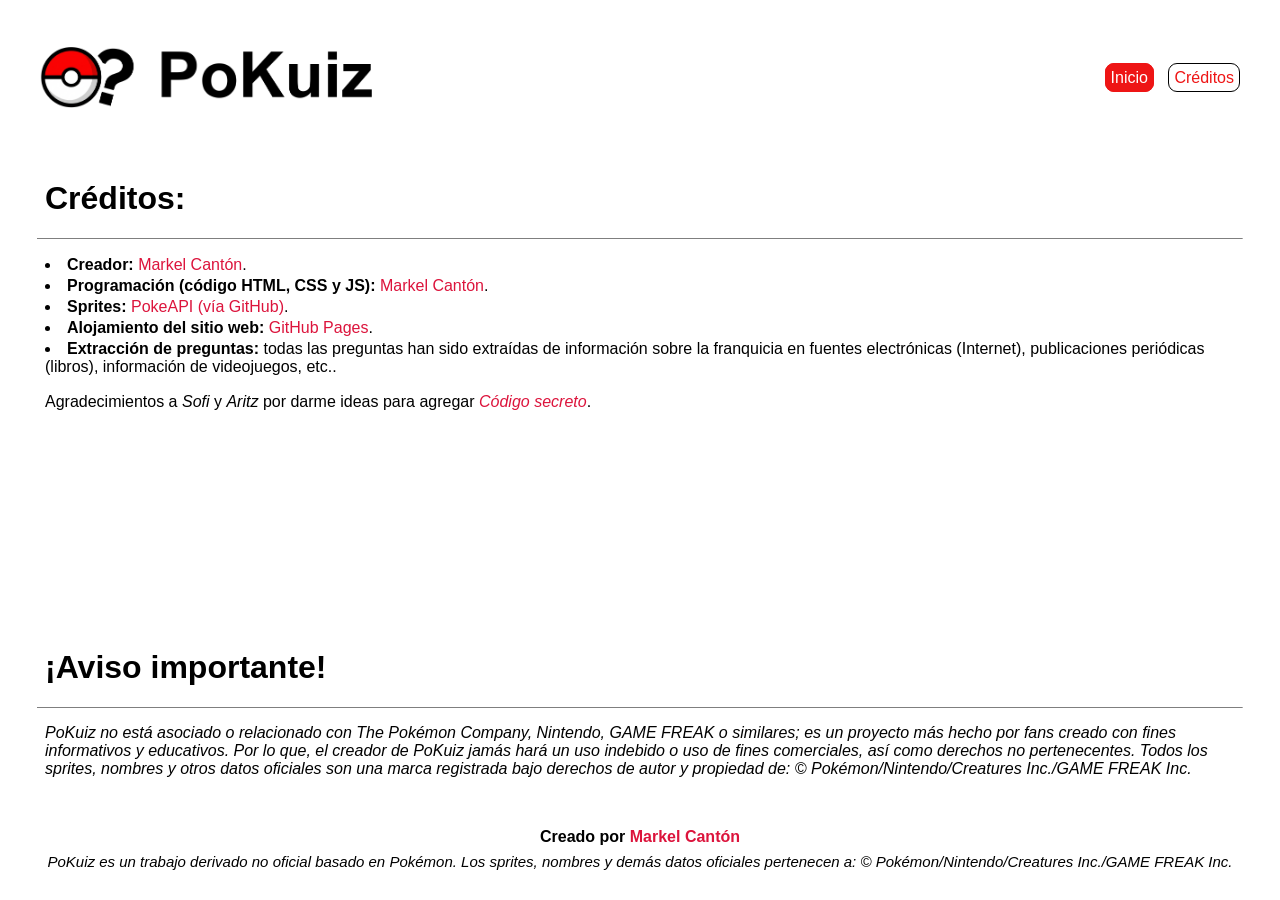
==== commit e8ff8d22: "Update about/index.html to v1.5" ====
--- a/about/index.html
+++ b/about/index.html
@@ -10,33 +10,10 @@
         <header>
             <img src="../img/logo/pokuizLogo.png" title="Logotipo de PoKuiz" alt="Logotipo de PoKuiz">
             <nav class="nav-buttons">
-                <a href="..">Quiz</a>
-                <a href="../secret/">Código secreto</a>
+                <a href="../">Inicio</a>
                 <a href="" class="active">Créditos</a>
             </nav>
         </header>
-        <main>
-            <h1>Sobre PoKuiz:</h1>
-            <hr size="1">
-            <p>
-                PoKuiz es una página web en Español creada por <a target="_blank" href="https://github.com/markelcanton/" title="https://github.com/markelcanton/">Markel Cantón</a> donde se publican cuestionarios 
-                relacionados con <a target="_blank" href="https://pokemon.com/" title="https://pokemon.com/">Pokémon</a>.
-            </p>
-            <p>
-                ¿Crees que conoces a todos los Pokémon y sus características? Pon a prueba tus reflejos y tus conocimientos con PoKuiz, un juego de preguntas rápido diseñado para los entusiastas de la franquicia. 
-                Identifica correctamente a los Pokémon a partir de sus sprites y demuestra que tienes lo necesario para completar tu PokéDex mental y tus conocimientos como entrenador.
-            </p>
-        </main>
-        <main>
-            <h1>¿Qué hace a PoKuiz único?</h1><hr size="1">
-            <p>
-                <li><b>Preguntas rápidas y dinámicas:</b> pon a prueba tus reflejos como entrenador.</li>
-                <li><b>Estilo visual único:</b> usamos sprites y otras imágenes para tener más contenido visual.</li>
-                <li><b>Dificultad progresiva:</b> PoKuiz se puede adaptar a cualquier nivel, tanto a principiante como a realmente avanzado.</li>
-                <li><b>Actualizaciones periódicas:</b> nuevas preguntas y funciones se irán integrando a medida que PoKuiz se desarrolla.</li>
-                <li><b>Interfaz limpia y original:</b> PoKuiz se ha creado usando <a target="_blank" href="https://code.visualstudio.com/" title="https://code.visualstudio.com/">Visual Studio Code</a> desde cero.</li>
-            </p>
-        </main>
         <main>
             <h1>Créditos:</h1>
             <hr size="1">
@@ -47,6 +24,9 @@
                 <li><b>Alojamiento del sitio web:</b> <a target="_blank" href="https://docs.github.com/pages" title="https://docs.github.com/pages">GitHub Pages</a>.</li>
                 <li><b>Extracción de preguntas:</b> todas las preguntas han sido extraídas de información sobre la franquicia en fuentes electrónicas (Internet), 
                 publicaciones periódicas (libros), información de videojuegos, etc.</a>.</li>
+            </p>
+            <p>
+                Agradecimientos a <i>Sofi</i> y <i>Aritz</i> por darme ideas para agregar <i><a href="../secret/">Código secreto</a></i>.
             </p>
         </main>
         <main>
